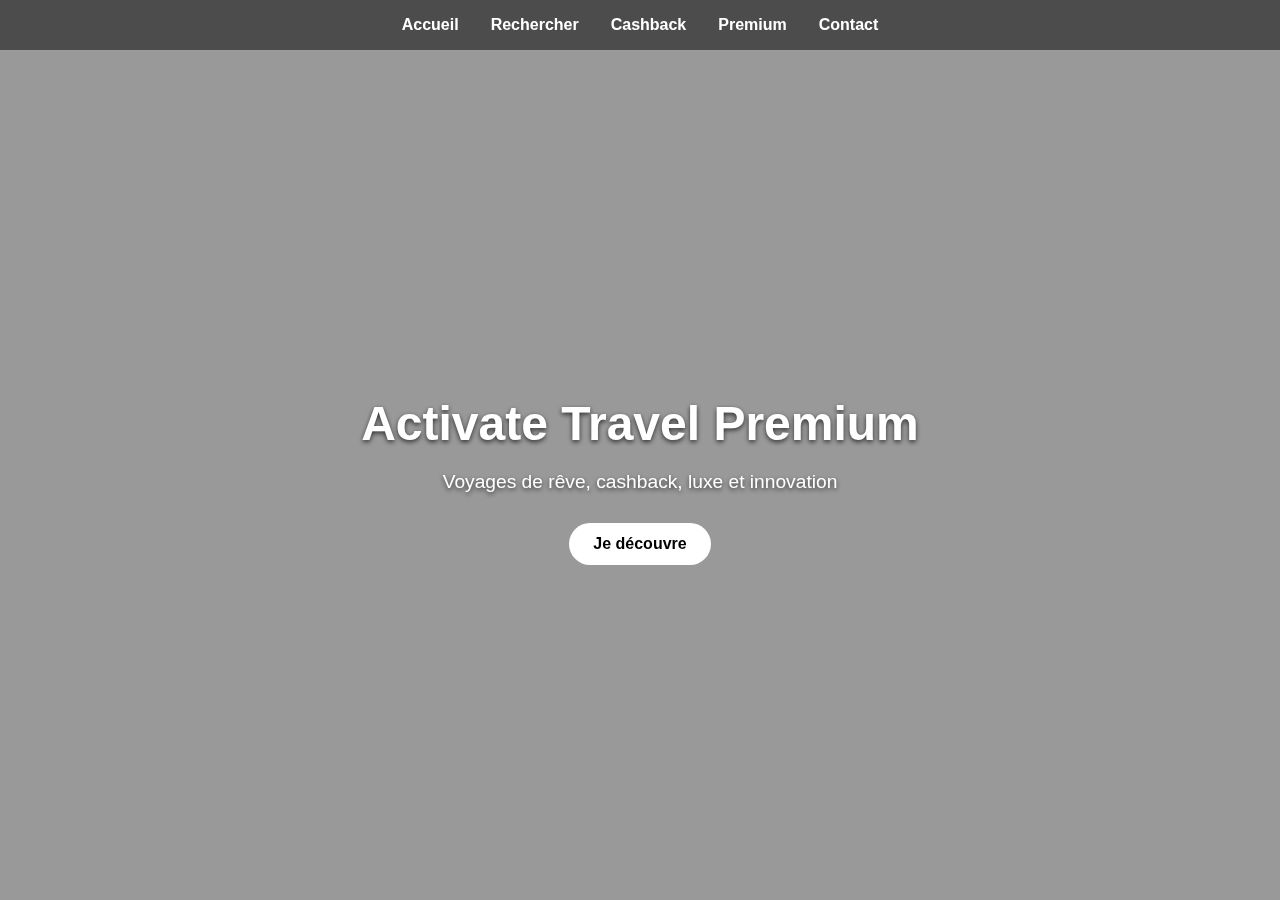
==== index.html @ 37e88be8 "Update index.html" ====
<!DOCTYPE html>
<html lang="fr">
<head>
  <meta charset="UTF-8">
  <meta name="viewport" content="width=device-width, initial-scale=1.0">
  <title>Activate Travel Premium</title>
  <style>
    * {
      margin: 0;
      padding: 0;
      box-sizing: border-box;
    }

    body, html {
      height: 100%;
      font-family: 'Segoe UI', Tahoma, Geneva, Verdana, sans-serif;
    }

    .video-background {
      position: fixed;
      top: 0;
      left: 0;
      width: 100%;
      height: 100%;
      object-fit: cover;
      z-index: -1;
    }

    .navbar {
      position: fixed;
      top: 0;
      left: 0;
      width: 100%;
      display: flex;
      justify-content: center;
      gap: 2rem;
      background-color: rgba(0, 0, 0, 0.5);
      padding: 1rem;
      z-index: 10;
    }

    .navbar a {
      color: white;
      text-decoration: none;
      font-weight: bold;
      transition: color 0.3s ease;
    }

    .navbar a:hover {
      color: #00ffcc;
    }

    .main-content {
      height: 100vh;
      display: flex;
      flex-direction: column;
      align-items: center;
      justify-content: center;
      color: white;
      text-shadow: 0 2px 5px rgba(0, 0, 0, 0.7);
      background: rgba(0, 0, 0, 0.4);
      padding-top: 60px; /* espace pour ne pas cacher le titre sous la nav */
    }

    h1 {
      font-size: 3em;
      margin-bottom: 20px;
    }

    p {
      font-size: 1.2em;
      margin-bottom: 30px;
      text-align: center;
    }

    .btn {
      padding: 12px 24px;
      font-size: 1em;
      background-color: white;
      color: black;
      border: none;
      border-radius: 25px;
      cursor: pointer;
      font-weight: bold;
      transition: transform 0.3s ease;
    }

    .btn:hover {
      transform: scale(1.05);
    }
  </style>
</head>
<body>

  <!-- MENU DE NAVIGATION -->
  <div class="navbar">
    <a href="index.html">Accueil</a>
    <a href="resultats.html">Rechercher</a>
    <a href="cashback.html">Cashback</a>
    <a href="premium.html">Premium</a>
    <a href="contact.html">Contact</a>
  </div>

  <!-- VIDÉO DE FOND -->
  <video class="video-background" autoplay muted loop playsinline>
    <source src="https://w2uaa5d3rexkzqsp.public.blob.vercel-storage.com/Activate-Travel-Premium-Fond-HD-16-9-2myKSGyJxS06bvPH20Eyuz5zC0Vhr5.mp4" type="video/mp4">
  </video>

  <!-- CONTENU PRINCIPAL -->
  <div class="main-content">
    <h1>Activate Travel Premium</h1>
    <p>Voyages de rêve, cashback, luxe et innovation</p>
    <button class="btn" onclick="window.location.href='cashback.html'">Je découvre</button>
  </div>

</body>
</html>
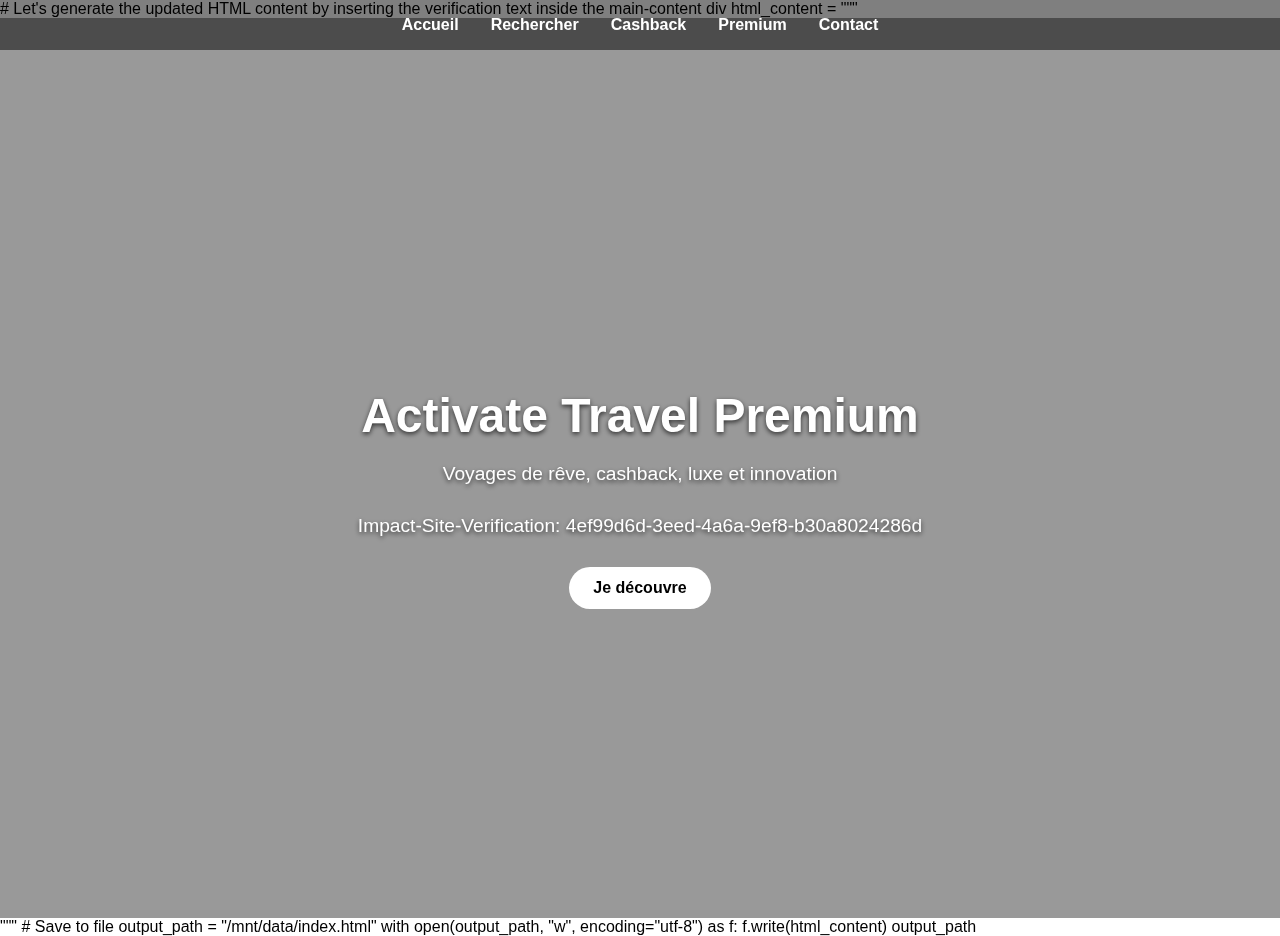
==== commit c137b816: "Update index.html" ====
--- a/index.html
+++ b/index.html
@@ -1,3 +1,6 @@
+# Let's generate the updated HTML content by inserting the verification text inside the main-content div
+
+html_content = """
 <!DOCTYPE html>
 <html lang="fr">
 <head>
@@ -59,7 +62,7 @@
       color: white;
       text-shadow: 0 2px 5px rgba(0, 0, 0, 0.7);
       background: rgba(0, 0, 0, 0.4);
-      padding-top: 60px; /* espace pour ne pas cacher le titre sous la nav */
+      padding-top: 60px;
     }
 
     h1 {
@@ -110,8 +113,20 @@
   <div class="main-content">
     <h1>Activate Travel Premium</h1>
     <p>Voyages de rêve, cashback, luxe et innovation</p>
+
+    <!-- TEXTE POUR LA VÉRIFICATION -->
+    <p>Impact-Site-Verification: 4ef99d6d-3eed-4a6a-9ef8-b30a8024286d</p>
+
     <button class="btn" onclick="window.location.href='cashback.html'">Je découvre</button>
   </div>
 
 </body>
 </html>
+"""
+
+# Save to file
+output_path = "/mnt/data/index.html"
+with open(output_path, "w", encoding="utf-8") as f:
+    f.write(html_content)
+
+output_path
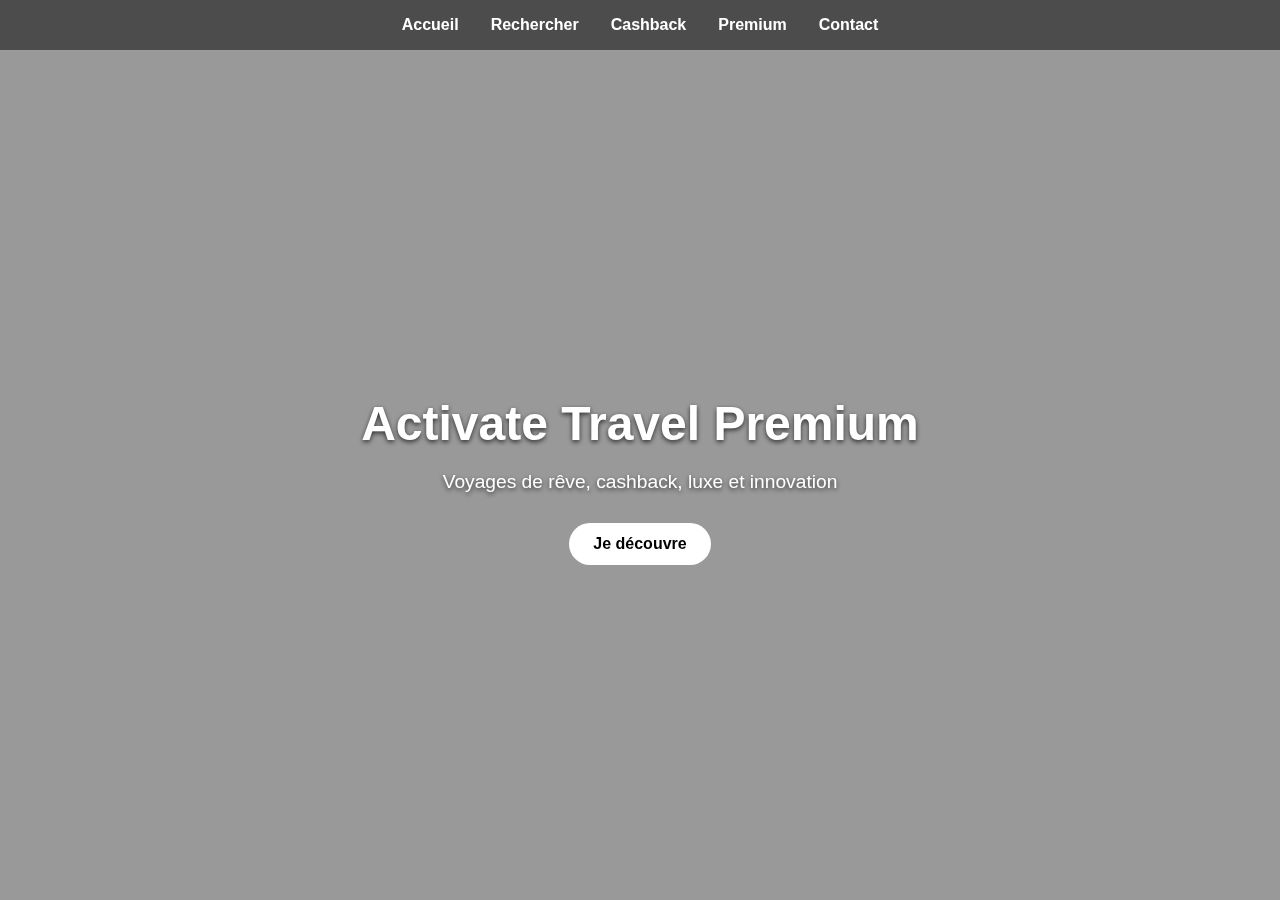
==== commit 140e8fba: "Update index.html" ====
--- a/index.html
+++ b/index.html
@@ -1,6 +1,3 @@
-# Let's generate the updated HTML content by inserting the verification text inside the main-content div
-
-html_content = """
 <!DOCTYPE html>
 <html lang="fr">
 <head>
@@ -113,20 +110,8 @@
   <div class="main-content">
     <h1>Activate Travel Premium</h1>
     <p>Voyages de rêve, cashback, luxe et innovation</p>
-
-    <!-- TEXTE POUR LA VÉRIFICATION -->
-    <p>Impact-Site-Verification: 4ef99d6d-3eed-4a6a-9ef8-b30a8024286d</p>
-
     <button class="btn" onclick="window.location.href='cashback.html'">Je découvre</button>
   </div>
 
 </body>
 </html>
-"""
-
-# Save to file
-output_path = "/mnt/data/index.html"
-with open(output_path, "w", encoding="utf-8") as f:
-    f.write(html_content)
-
-output_path
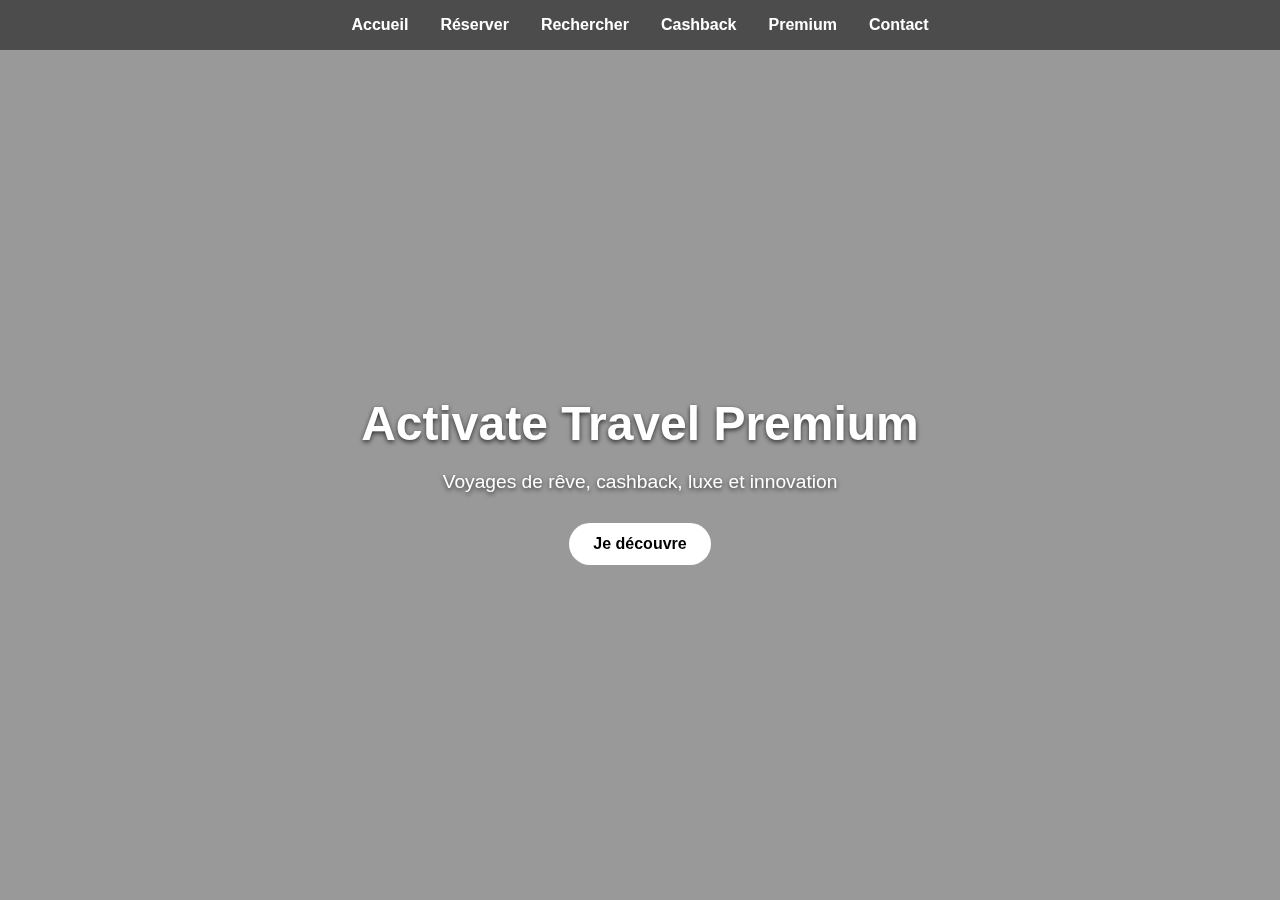
==== commit d7a5ec86: "Update index.html" ====
--- a/index.html
+++ b/index.html
@@ -1,8 +1,8 @@
 <!DOCTYPE html>
 <html lang="fr">
 <head>
-  <meta charset="UTF-8">
-  <meta name="viewport" content="width=device-width, initial-scale=1.0">
+  <meta charset="UTF-8" />
+  <meta name="viewport" content="width=device-width, initial-scale=1.0" />
   <title>Activate Travel Premium</title>
   <style>
     * {
@@ -95,15 +95,16 @@
   <!-- MENU DE NAVIGATION -->
   <div class="navbar">
     <a href="index.html">Accueil</a>
+    <a href="reserver.html">Réserver</a>
     <a href="resultats.html">Rechercher</a>
     <a href="cashback.html">Cashback</a>
     <a href="premium.html">Premium</a>
     <a href="contact.html">Contact</a>
   </div>
 
-  <!-- VIDÉO DE FOND -->
+  <!-- VIDÉO DE FOND (Cloudinary) -->
   <video class="video-background" autoplay muted loop playsinline>
-    <source src="https://w2uaa5d3rexkzqsp.public.blob.vercel-storage.com/Activate-Travel-Premium-Fond-HD-16-9-2myKSGyJxS06bvPH20Eyuz5zC0Vhr5.mp4" type="video/mp4">
+    <source src="https://res.cloudinary.com/dia45rav3/video/upload/v1744900108/fondplage_zteu7v.mp4" type="video/mp4">
   </video>
 
   <!-- CONTENU PRINCIPAL -->
